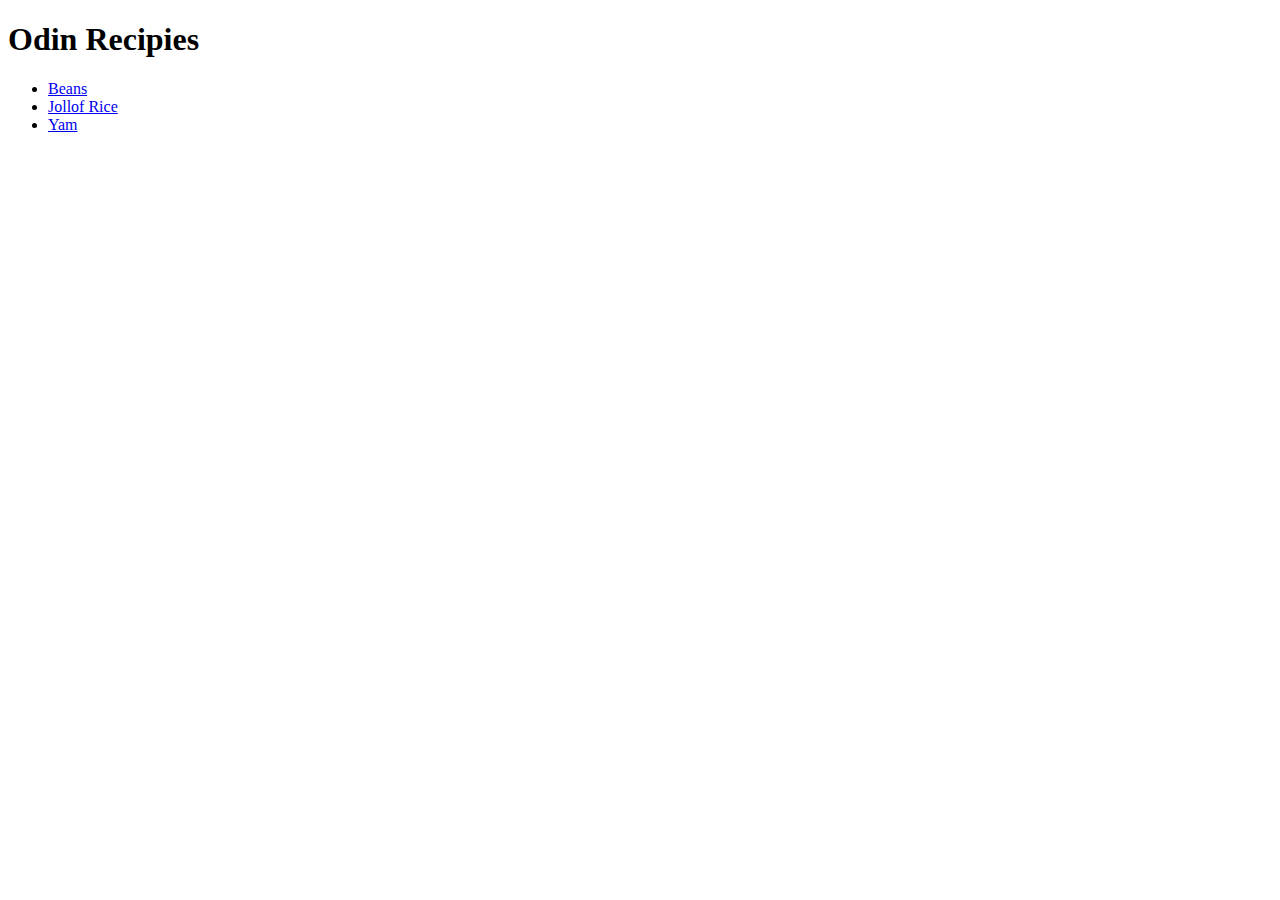
==== index.html @ 09fd0fb2 "CREATION OF ODIN RECIPIES PROJECT" ====
<!Doctype html>
<html>
    <head>
        <title>Odin Recipies</title>
        <meta charset="utf-8">
    </head>

    <body>
        <h1>Odin Recipies</h1>

        <ul>
            <li><a href="./recipes/beans.html" target="_blank">Beans</a></li>
            <li><a href="./recipes/jollof-rice.html" target="_blank">Jollof Rice</a></li>
            <li><a href="./recipes/yam.html" target="_blank">Yam</a></li>
        </ul>
    </body>
</html>
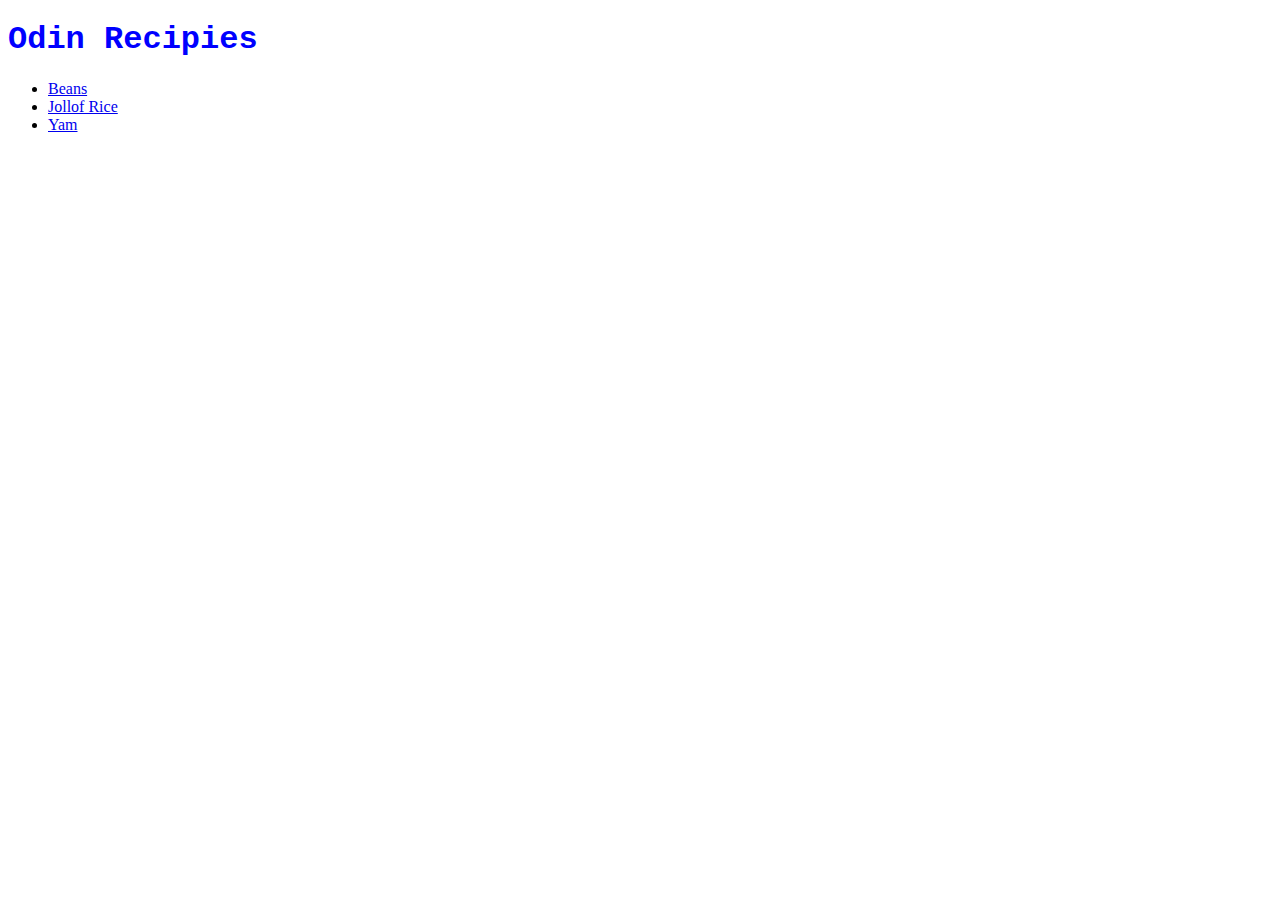
==== commit 79c0d995: "ADDED AND LINKED STYLESHEET TO ALL PAGES" ====
--- a/index.html
+++ b/index.html
@@ -3,6 +3,7 @@
     <head>
         <title>Odin Recipies</title>
         <meta charset="utf-8">
+        <link rel="stylesheet" href="./style.css">
     </head>
 
     <body>
--- a/style.css
+++ b/style.css
@@ -0,0 +1,10 @@
+h1{
+    font-family: 'Courier New', Courier, monospace;
+    color: blue;
+}
+
+h3{
+    font-family: 'Times New Roman', Times, serif;
+    color: bisque;
+    font-weight: bold;
+}